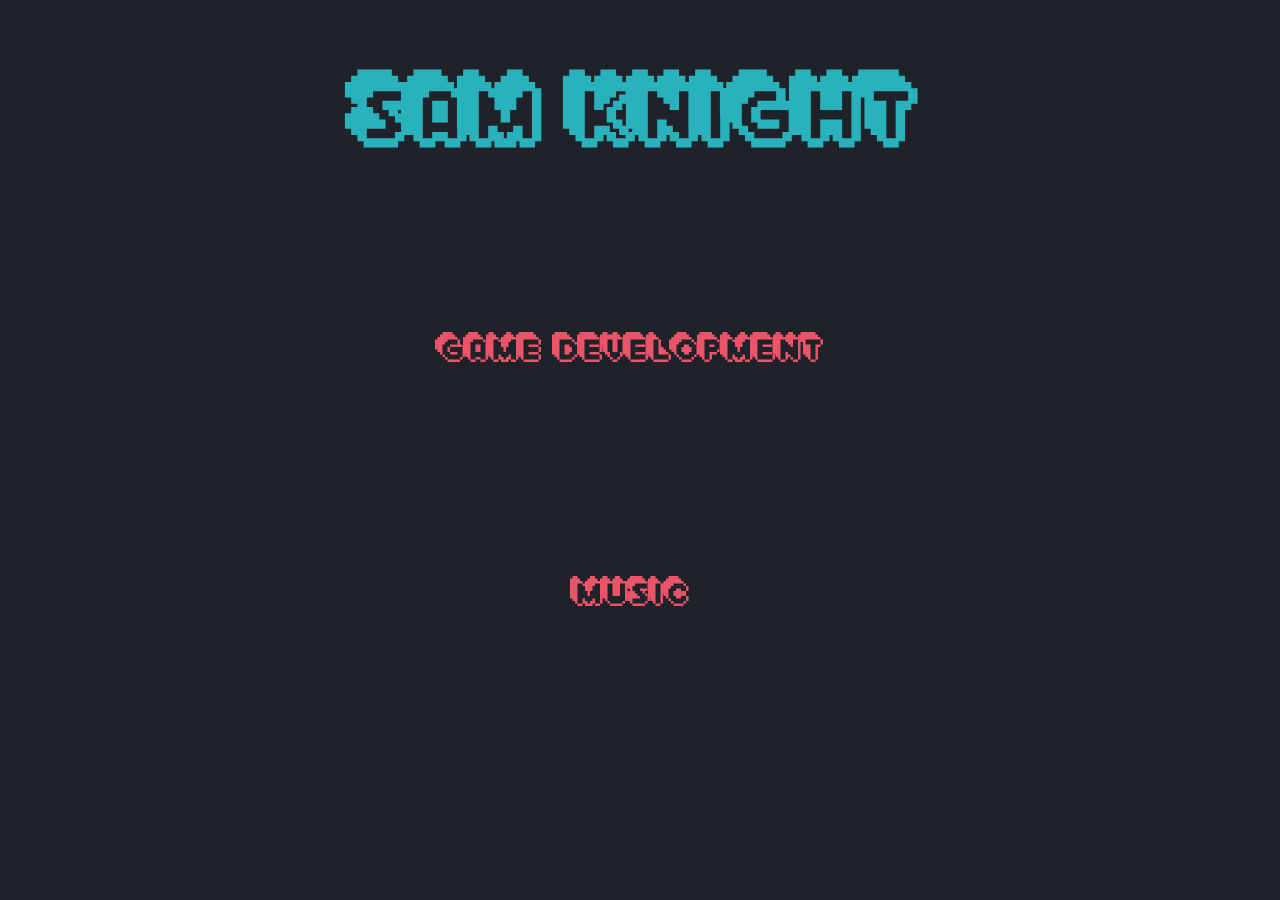
==== index.html @ f627be79 "first commit" ====
<!DOCTYPE html>
<html>
    <head>
        <title>Sam Knight</title>
        <link rel="stylesheet" href="Styles/main.css">
        <link rel="icon" href="Images/a-master-favicon.ico">
    </head>
    <body>
            <header>
                <h1>Sam Knight</h1>
            </header>
            <div>
                <nav>
                    <ul>
                        <li><a href="game.html">Game Development</a></li>
                        <li class="music"><a href="home.html">Music</a></li>
                    </ul>
                </nav>
            </div>
    </body>
</html>
---- Styles/main.css ----
html, body{
    margin: 0;
    font-family: extrude;
    background-color: rgb(31, 35, 41);
    overflow: hidden;
    padding: 0;
}
@font-face {
    font-family: handwriting;
    src: url(Fonts/Handwriting-Regular.otf);
    font-weight: 500;
}
@font-face{
    font-family: 'extrude';
    src: url(Fonts/Extrude-90aK.ttf);
    font-style: normal;
    font-weight: 100;
}
header{
    text-align: center;
    font-size: 50px;
    color: rgb(41, 177, 188);
}
nav{
    position: fixed;
    top: 50%;
    left: 50%;
    margin-left: -240px;       
    margin-top: -160px;  
}
ul{
    color: rgb(235, 84, 104);
    list-style-type: none;
    font-size: 40px;
    text-align: center;
    text-decoration: none;
}
.music{
    margin-top: 200px;
}
a{
    text-decoration: none;
    color: rgb(235, 84, 104);
}
a:visited{
    text-decoration: none;
    color: rgb(235, 84, 104);
}
a:active{
    color: rgb(235, 84, 104);
}
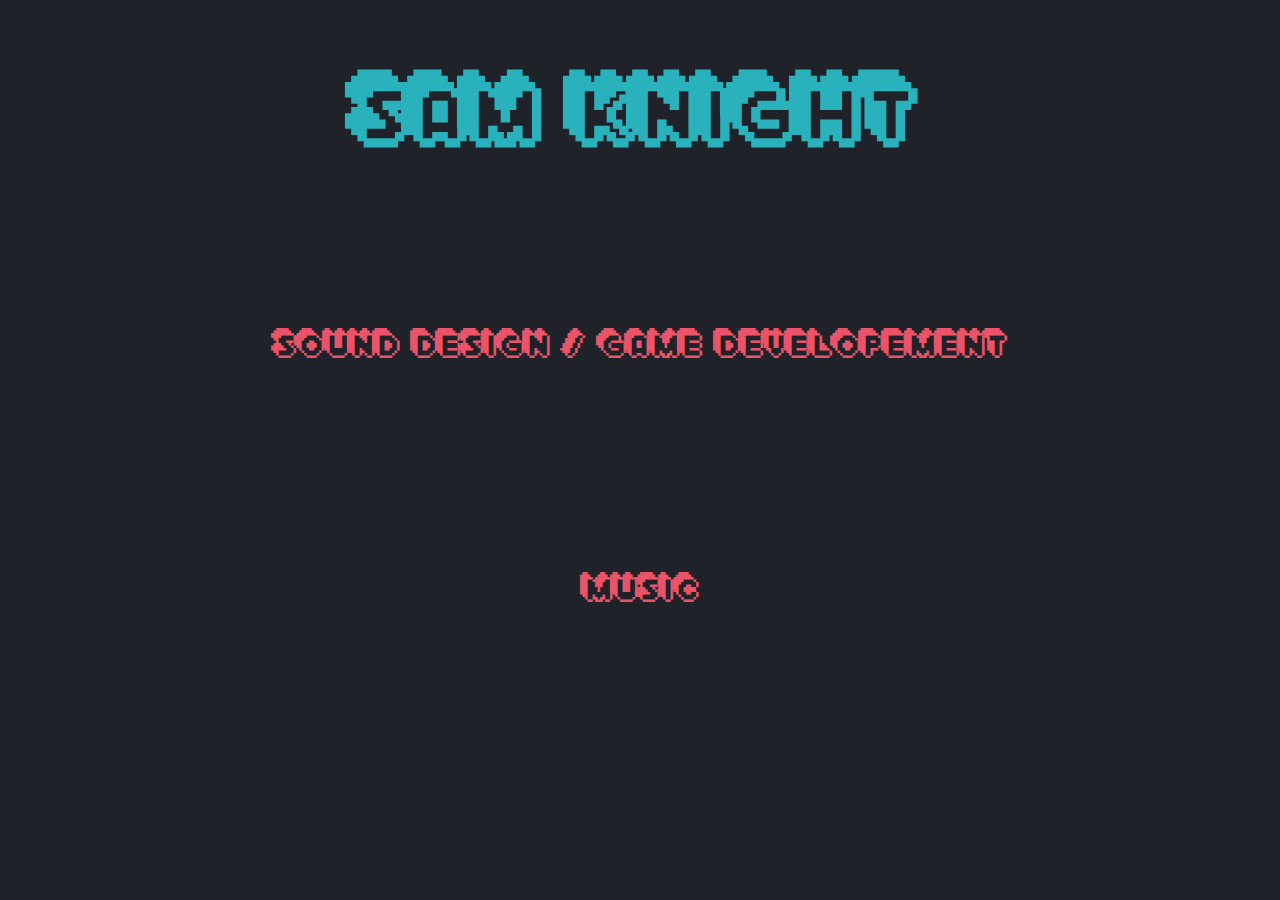
==== commit e72332f5: "fixed home page" ====
--- a/index.html
+++ b/index.html
@@ -12,7 +12,7 @@
             <div>
                 <nav>
                     <ul>
-                        <li><a href="game.html">Game Development</a></li>
+                        <li><a href="game.html">Sound Design / Game Developement</a></li>
                         <li class="music"><a href="home.html">Music</a></li>
                     </ul>
                 </nav>
--- a/Styles/main.css
+++ b/Styles/main.css
@@ -21,12 +21,9 @@
     font-size: 50px;
     color: rgb(41, 177, 188);
 }
-nav{
-    position: fixed;
-    top: 50%;
-    left: 50%;
-    margin-left: -240px;       
-    margin-top: -160px;  
+nav {
+    margin-top: 150px;
+    margin-left: -35px;
 }
 ul{
     color: rgb(235, 84, 104);
